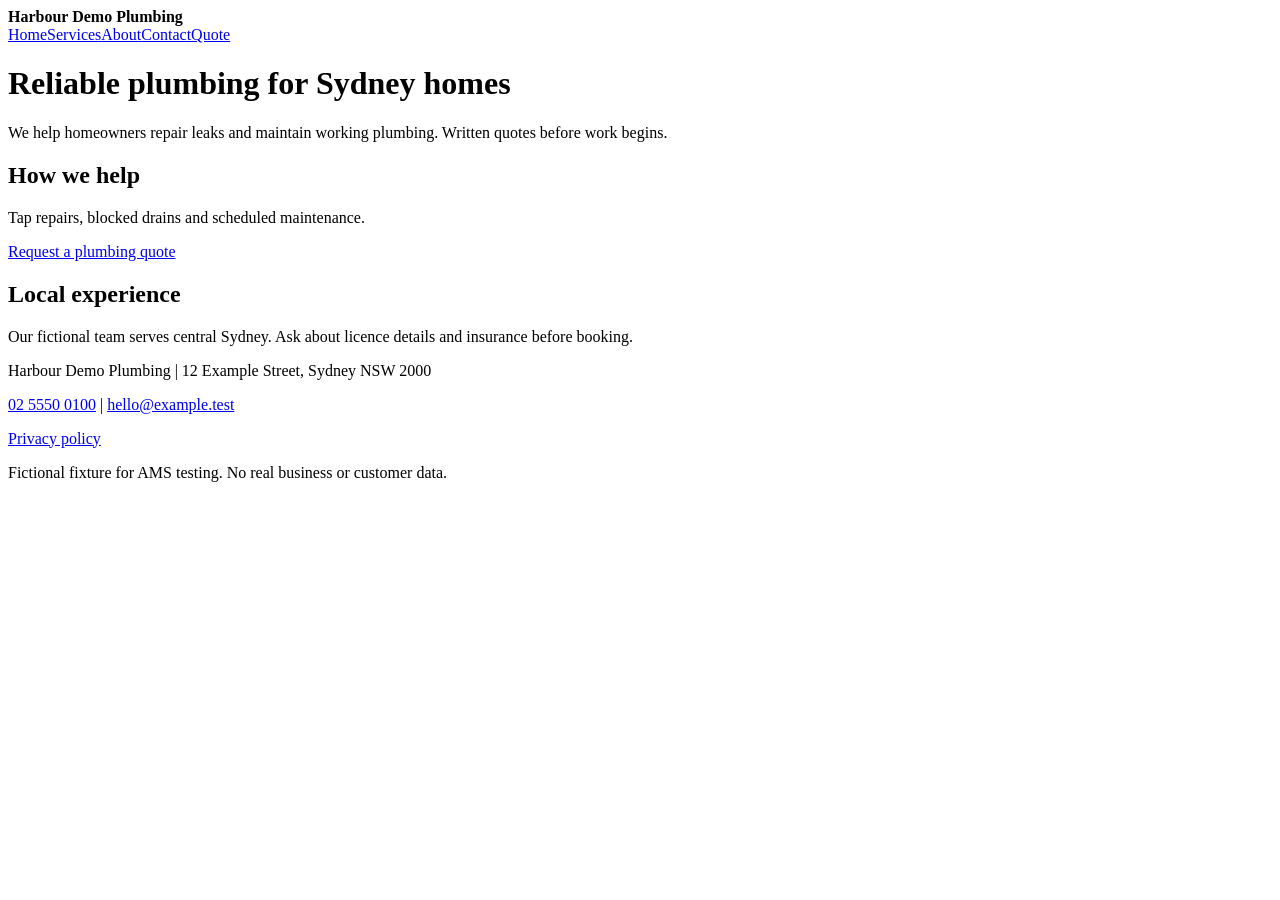
==== fixtures/site/index.html @ 1b4f982a "Implement evidence-backed AMS assessment CLI and fixture validation Add SiteOne and browser evidence" ====
<!doctype html><html lang="en"><head><meta charset="utf-8"><meta name="viewport" content="width=device-width, initial-scale=1"><title>Harbour Demo Plumbing - Sydney</title><meta name="description" content="Local plumbing maintenance in Sydney. Request a clear written quote."><link rel="stylesheet" href="/style.css"><script type="application/ld+json">{"@context": "https://schema.org", "@type": "LocalBusiness", "name": "Harbour Demo Plumbing", "telephone": "+61 2 5550 0199", "address": {"@type": "PostalAddress", "streetAddress": "12 Example Street", "addressLocality": "Sydney", "postalCode": "2000", "addressRegion": "NSW", "addressCountry": "AU"}}</script></head><body><header><strong>Harbour Demo Plumbing</strong><nav aria-label="Main"><a href="/">Home</a><a href="/services.html">Services</a><a href="/about.html">About</a><a href="/contact.html">Contact</a><a href="/quote.html">Quote</a></nav></header><main><h1>Reliable plumbing for Sydney homes</h1><p>We help homeowners repair leaks and maintain working plumbing. Written quotes before work begins.</p><h2>How we help</h2><p>Tap repairs, blocked drains and scheduled maintenance.</p><a class="button" href="/contact.html">Request a plumbing quote</a><h2>Local experience</h2><p>Our fictional team serves central Sydney. Ask about licence details and insurance before booking.</p></main><footer><p>Harbour Demo Plumbing | 12 Example Street, Sydney NSW 2000</p><p><a href="tel:+61255500100">02 5550 0100</a> | <a href="mailto:hello@example.test">hello@example.test</a></p><a href="/contact.html#privacy">Privacy policy</a><p>Fictional fixture for AMS testing. No real business or customer data.</p></footer></body></html>
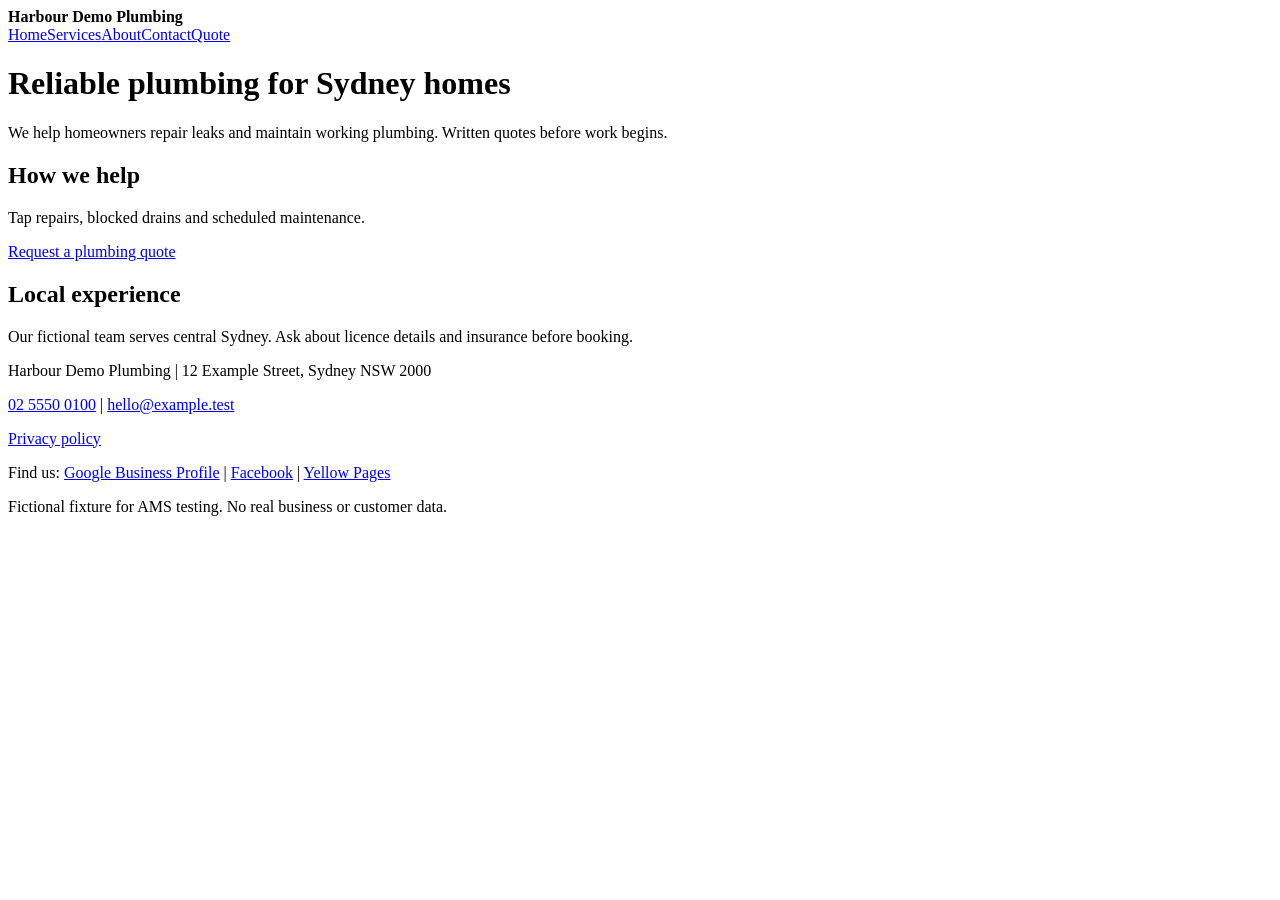
==== commit 7508cf0f: "Add digital presence and integration readiness assessment New `presence` category and module that re" ====
--- a/fixtures/site/index.html
+++ b/fixtures/site/index.html
@@ -1 +1 @@
-<!doctype html><html lang="en"><head><meta charset="utf-8"><meta name="viewport" content="width=device-width, initial-scale=1"><title>Harbour Demo Plumbing - Sydney</title><meta name="description" content="Local plumbing maintenance in Sydney. Request a clear written quote."><link rel="stylesheet" href="/style.css"><script type="application/ld+json">{"@context": "https://schema.org", "@type": "LocalBusiness", "name": "Harbour Demo Plumbing", "telephone": "+61 2 5550 0199", "address": {"@type": "PostalAddress", "streetAddress": "12 Example Street", "addressLocality": "Sydney", "postalCode": "2000", "addressRegion": "NSW", "addressCountry": "AU"}}</script></head><body><header><strong>Harbour Demo Plumbing</strong><nav aria-label="Main"><a href="/">Home</a><a href="/services.html">Services</a><a href="/about.html">About</a><a href="/contact.html">Contact</a><a href="/quote.html">Quote</a></nav></header><main><h1>Reliable plumbing for Sydney homes</h1><p>We help homeowners repair leaks and maintain working plumbing. Written quotes before work begins.</p><h2>How we help</h2><p>Tap repairs, blocked drains and scheduled maintenance.</p><a class="button" href="/contact.html">Request a plumbing quote</a><h2>Local experience</h2><p>Our fictional team serves central Sydney. Ask about licence details and insurance before booking.</p></main><footer><p>Harbour Demo Plumbing | 12 Example Street, Sydney NSW 2000</p><p><a href="tel:+61255500100">02 5550 0100</a> | <a href="mailto:hello@example.test">hello@example.test</a></p><a href="/contact.html#privacy">Privacy policy</a><p>Fictional fixture for AMS testing. No real business or customer data.</p></footer></body></html>
+<!doctype html><html lang="en"><head><meta charset="utf-8"><meta name="viewport" content="width=device-width, initial-scale=1"><title>Harbour Demo Plumbing - Sydney</title><meta name="description" content="Local plumbing maintenance in Sydney. Request a clear written quote."><meta name="google-site-verification" content="fixture-fake-verification-token"><link rel="stylesheet" href="/style.css"><!-- Fictional tag IDs. type="text/plain" (consent-blocked) keeps them from loading or calling third parties. --><script type="text/plain" data-consent="analytics" async src="https://www.googletagmanager.com/gtag/js?id=G-FIXTURE001"></script><script type="text/plain" data-consent="analytics">window.dataLayer=window.dataLayer||[];function gtag(){dataLayer.push(arguments);}gtag('js',new Date());gtag('config','G-FIXTURE001');</script><script type="text/plain" data-consent="analytics">(function(w,d,s,l,i){w[l]=w[l]||[];w[l].push({'gtm.start':new Date().getTime(),event:'gtm.js'});var f=d.getElementsByTagName(s)[0],j=d.createElement(s),dl=l!='dataLayer'?'&l='+l:'';j.async=true;j.src='https://www.googletagmanager.com/gtm.js?id='+i+dl;f.parentNode.insertBefore(j,f);})(window,document,'script','dataLayer','GTM-FIXTURE1');</script><script type="text/plain" data-consent="analytics">(function(c,l,a,r,i,t,y){c[a]=c[a]||function(){(c[a].q=c[a].q||[]).push(arguments)};t=l.createElement(r);t.async=1;t.src="https://www.clarity.ms/tag/"+i;y=l.getElementsByTagName(r)[0];y.parentNode.insertBefore(t,y);})(window, document, "clarity", "script", "fixture01");</script><script type="application/ld+json">{"@context": "https://schema.org", "@type": "LocalBusiness", "name": "Harbour Demo Plumbing", "telephone": "+61 2 5550 0199", "address": {"@type": "PostalAddress", "streetAddress": "12 Example Street", "addressLocality": "Sydney", "postalCode": "2000", "addressRegion": "NSW", "addressCountry": "AU"}, "sameAs": ["https://www.facebook.com/harbour.demo.plumbing.fixture", "https://www.instagram.com/harbour.demo.plumbing.fixture"]}</script></head><body><header><strong>Harbour Demo Plumbing</strong><nav aria-label="Main"><a href="/">Home</a><a href="/services.html">Services</a><a href="/about.html">About</a><a href="/contact.html">Contact</a><a href="/quote.html">Quote</a></nav></header><main><h1>Reliable plumbing for Sydney homes</h1><p>We help homeowners repair leaks and maintain working plumbing. Written quotes before work begins.</p><h2>How we help</h2><p>Tap repairs, blocked drains and scheduled maintenance.</p><a class="button" href="/contact.html">Request a plumbing quote</a><h2>Local experience</h2><p>Our fictional team serves central Sydney. Ask about licence details and insurance before booking.</p></main><footer><p>Harbour Demo Plumbing | 12 Example Street, Sydney NSW 2000</p><p><a href="tel:+61255500100">02 5550 0100</a> | <a href="mailto:hello@example.test">hello@example.test</a></p><a href="/contact.html#privacy">Privacy policy</a><p>Find us: <a href="https://g.page/harbour-demo-plumbing-fixture">Google Business Profile</a> | <a href="https://www.facebook.com/harbour.demo.plumbing.fixture">Facebook</a> | <a href="https://www.yellowpages.com.au/nsw/sydney/harbour-demo-plumbing-fixture">Yellow Pages</a></p><p>Fictional fixture for AMS testing. No real business or customer data.</p></footer></body></html>
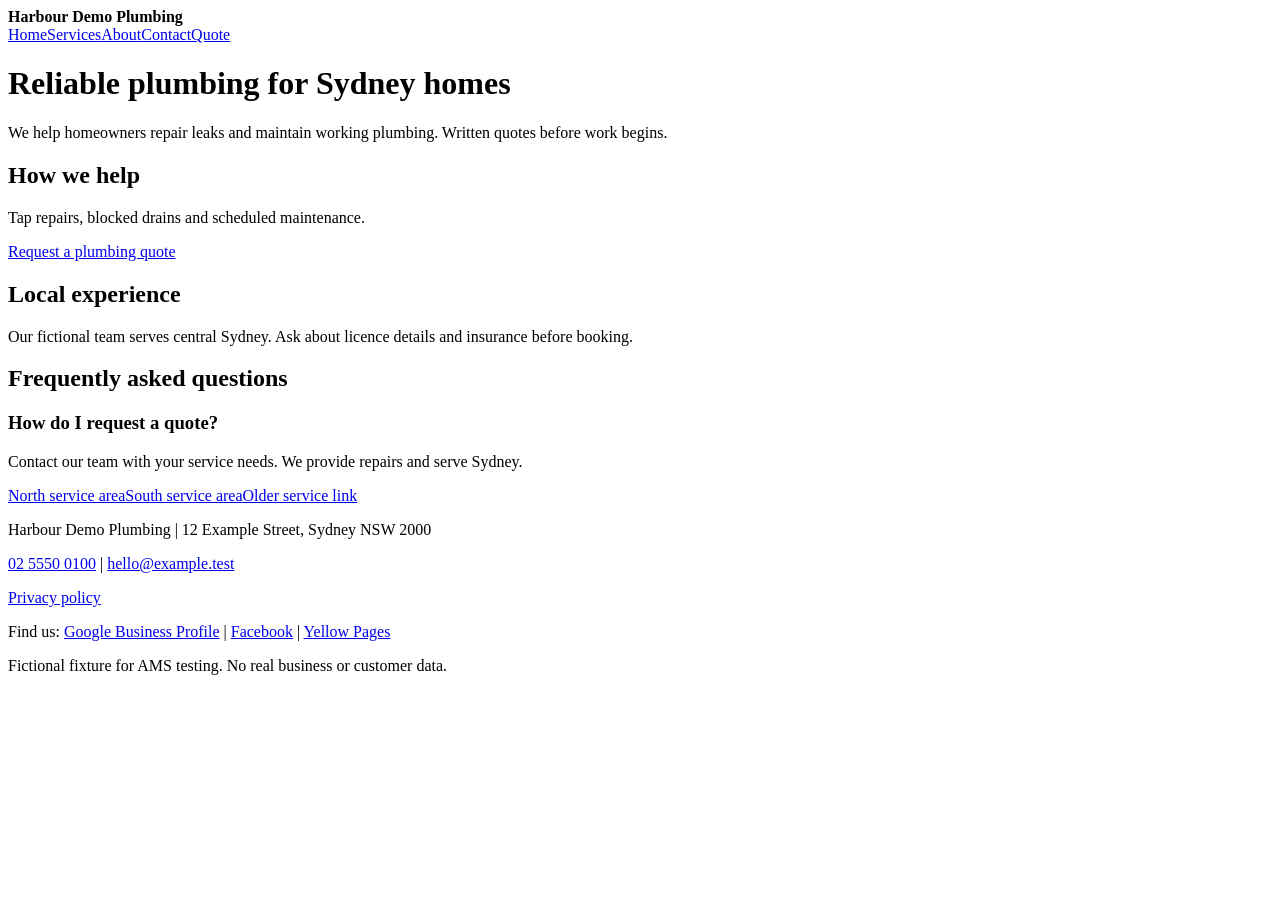
==== commit bf10e9a6: "Implement fifteen evidence-backed site checks Reuse crawl, browser, performance and presence evidenc" ====
--- a/fixtures/site/index.html
+++ b/fixtures/site/index.html
@@ -1 +1 @@
-<!doctype html><html lang="en"><head><meta charset="utf-8"><meta name="viewport" content="width=device-width, initial-scale=1"><title>Harbour Demo Plumbing - Sydney</title><meta name="description" content="Local plumbing maintenance in Sydney. Request a clear written quote."><meta name="google-site-verification" content="fixture-fake-verification-token"><link rel="stylesheet" href="/style.css"><!-- Fictional tag IDs. type="text/plain" (consent-blocked) keeps them from loading or calling third parties. --><script type="text/plain" data-consent="analytics" async src="https://www.googletagmanager.com/gtag/js?id=G-FIXTURE001"></script><script type="text/plain" data-consent="analytics">window.dataLayer=window.dataLayer||[];function gtag(){dataLayer.push(arguments);}gtag('js',new Date());gtag('config','G-FIXTURE001');</script><script type="text/plain" data-consent="analytics">(function(w,d,s,l,i){w[l]=w[l]||[];w[l].push({'gtm.start':new Date().getTime(),event:'gtm.js'});var f=d.getElementsByTagName(s)[0],j=d.createElement(s),dl=l!='dataLayer'?'&l='+l:'';j.async=true;j.src='https://www.googletagmanager.com/gtm.js?id='+i+dl;f.parentNode.insertBefore(j,f);})(window,document,'script','dataLayer','GTM-FIXTURE1');</script><script type="text/plain" data-consent="analytics">(function(c,l,a,r,i,t,y){c[a]=c[a]||function(){(c[a].q=c[a].q||[]).push(arguments)};t=l.createElement(r);t.async=1;t.src="https://www.clarity.ms/tag/"+i;y=l.getElementsByTagName(r)[0];y.parentNode.insertBefore(t,y);})(window, document, "clarity", "script", "fixture01");</script><script type="application/ld+json">{"@context": "https://schema.org", "@type": "LocalBusiness", "name": "Harbour Demo Plumbing", "telephone": "+61 2 5550 0199", "address": {"@type": "PostalAddress", "streetAddress": "12 Example Street", "addressLocality": "Sydney", "postalCode": "2000", "addressRegion": "NSW", "addressCountry": "AU"}, "sameAs": ["https://www.facebook.com/harbour.demo.plumbing.fixture", "https://www.instagram.com/harbour.demo.plumbing.fixture"]}</script></head><body><header><strong>Harbour Demo Plumbing</strong><nav aria-label="Main"><a href="/">Home</a><a href="/services.html">Services</a><a href="/about.html">About</a><a href="/contact.html">Contact</a><a href="/quote.html">Quote</a></nav></header><main><h1>Reliable plumbing for Sydney homes</h1><p>We help homeowners repair leaks and maintain working plumbing. Written quotes before work begins.</p><h2>How we help</h2><p>Tap repairs, blocked drains and scheduled maintenance.</p><a class="button" href="/contact.html">Request a plumbing quote</a><h2>Local experience</h2><p>Our fictional team serves central Sydney. Ask about licence details and insurance before booking.</p></main><footer><p>Harbour Demo Plumbing | 12 Example Street, Sydney NSW 2000</p><p><a href="tel:+61255500100">02 5550 0100</a> | <a href="mailto:hello@example.test">hello@example.test</a></p><a href="/contact.html#privacy">Privacy policy</a><p>Find us: <a href="https://g.page/harbour-demo-plumbing-fixture">Google Business Profile</a> | <a href="https://www.facebook.com/harbour.demo.plumbing.fixture">Facebook</a> | <a href="https://www.yellowpages.com.au/nsw/sydney/harbour-demo-plumbing-fixture">Yellow Pages</a></p><p>Fictional fixture for AMS testing. No real business or customer data.</p></footer></body></html>
+<!doctype html><html lang="en"><head><meta charset="utf-8"><meta name="viewport" content="width=device-width, initial-scale=1"><title>Harbour Demo Plumbing - Sydney</title><meta name="description" content="Local plumbing maintenance in Sydney. Request a clear written quote."><meta name="google-site-verification" content="fixture-fake-verification-token"><link rel="stylesheet" href="/style.css"><!-- Fictional tag IDs. type="text/plain" (consent-blocked) keeps them from loading or calling third parties. --><script type="text/plain" data-consent="analytics" async src="https://www.googletagmanager.com/gtag/js?id=G-FIXTURE001"></script><script type="text/plain" data-consent="analytics">window.dataLayer=window.dataLayer||[];function gtag(){dataLayer.push(arguments);}gtag('js',new Date());gtag('config','G-FIXTURE001');</script><script type="text/plain" data-consent="analytics">(function(w,d,s,l,i){w[l]=w[l]||[];w[l].push({'gtm.start':new Date().getTime(),event:'gtm.js'});var f=d.getElementsByTagName(s)[0],j=d.createElement(s),dl=l!='dataLayer'?'&l='+l:'';j.async=true;j.src='https://www.googletagmanager.com/gtm.js?id='+i+dl;f.parentNode.insertBefore(j,f);})(window,document,'script','dataLayer','GTM-FIXTURE1');</script><script type="text/plain" data-consent="analytics">(function(c,l,a,r,i,t,y){c[a]=c[a]||function(){(c[a].q=c[a].q||[]).push(arguments)};t=l.createElement(r);t.async=1;t.src="https://www.clarity.ms/tag/"+i;y=l.getElementsByTagName(r)[0];y.parentNode.insertBefore(t,y);})(window, document, "clarity", "script", "fixture01");</script><script type="application/ld+json">{"@context": "https://schema.org", "@type": "LocalBusiness", "name": "Harbour Demo Plumbing", "telephone": "+61 2 5550 0199", "address": {"@type": "PostalAddress", "streetAddress": "12 Example Street", "addressLocality": "Sydney", "postalCode": "2000", "addressRegion": "NSW", "addressCountry": "AU"}, "sameAs": ["https://www.facebook.com/harbour.demo.plumbing.fixture", "https://www.instagram.com/harbour.demo.plumbing.fixture"]}</script><link rel="canonical" href="/"><script type="text/plain" data-consent="booking" src="https://assets.calendly.com/assets/external/widget.js"></script><script type="text/plain" data-consent="analytics">gtag('event','generate_lead');fbq('track','Lead');</script><script type="application/ld+json">{"@type":"FAQPage","mainEntity":[{"@type":"Question","name":"How do I request a quote?","acceptedAnswer":{"@type":"Answer","text":"Contact our team."}}]}</script></head><body><header><strong>Harbour Demo Plumbing</strong><nav aria-label="Main"><a href="/">Home</a><a href="/services.html">Services</a><a href="/about.html">About</a><a href="/contact.html">Contact</a><a href="/quote.html">Quote</a></nav></header><main><h1>Reliable plumbing for Sydney homes</h1><p>We help homeowners repair leaks and maintain working plumbing. Written quotes before work begins.</p><h2>How we help</h2><p>Tap repairs, blocked drains and scheduled maintenance.</p><a class="button" href="/contact.html">Request a plumbing quote</a><h2>Local experience</h2><p>Our fictional team serves central Sydney. Ask about licence details and insurance before booking.</p><h2>Frequently asked questions</h2><h3>How do I request a quote?</h3><p>Contact our team with your service needs. We provide repairs and serve Sydney.</p><a href="/service/a/">North service area</a><a href="/service/b/">South service area</a><a href="/old-service">Older service link</a></main><footer><p>Harbour Demo Plumbing | 12 Example Street, Sydney NSW 2000</p><p><a href="tel:+61255500100">02 5550 0100</a> | <a href="mailto:hello@example.test">hello@example.test</a></p><a href="/contact.html#privacy">Privacy policy</a><p>Find us: <a href="https://g.page/harbour-demo-plumbing-fixture">Google Business Profile</a> | <a href="https://www.facebook.com/harbour.demo.plumbing.fixture">Facebook</a> | <a href="https://www.yellowpages.com.au/nsw/sydney/harbour-demo-plumbing-fixture">Yellow Pages</a></p><p>Fictional fixture for AMS testing. No real business or customer data.</p></footer></body></html>
